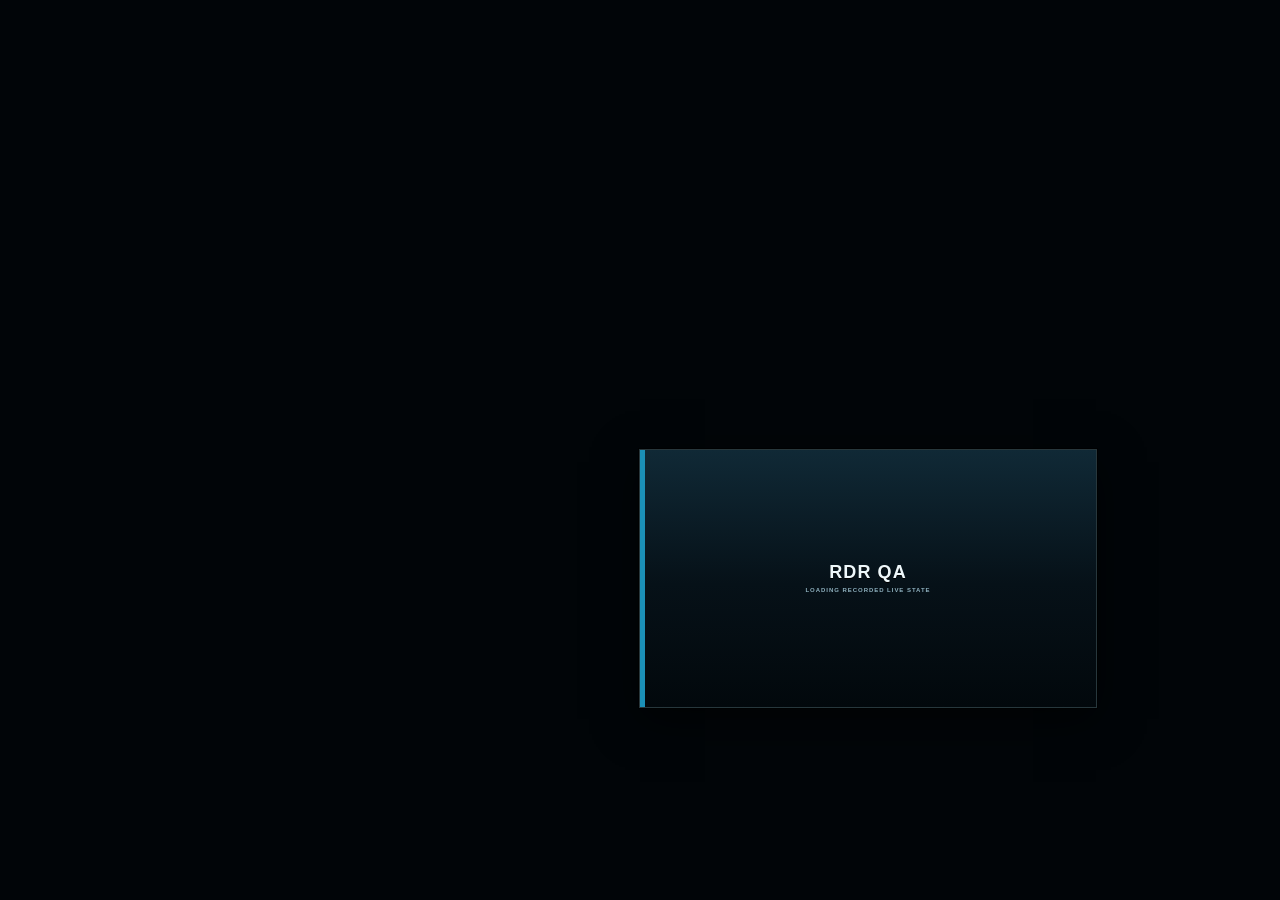
==== qa/replay.html @ ed0e1a22 "Promote QA-verified broadcast v7" ====
<!doctype html>
<html lang="en">
<head>
  <meta charset="utf-8">
  <meta name="viewport" content="width=device-width,initial-scale=1,maximum-scale=1">
  <link rel="stylesheet" href="../styles.css">
  <title>RDR deterministic QA replay</title>
</head>
<body>
  <main id="shell">
    <section id="panel" data-version="qa-replay" data-ready="false" data-view="florida" data-engine="fixture" data-layout="broadcast-v7" data-radar="loading" data-freshness="live" data-surface="loading">
      <canvas id="display" width="456" height="257"></canvas>
      <div id="boot"><b>RDR QA</b><span>LOADING RECORDED LIVE STATE</span></div>
    </section>
  </main>
  <script src="../core.js"></script>
  <script src="../radar.js"></script>
  <script src="../context.js"></script>
  <script src="../render.js"></script>
  <script src="../broadcast.js"></script>
  <script src="replay.js"></script>
</body>
</html>
---- styles.css ----
:root{--w:456px;--h:257px}
*{box-sizing:border-box}
html,body{margin:0;width:100%;height:100%;overflow:hidden;background:#010508;color:#edf7fa;font-family:Arial,Helvetica,sans-serif}
body{display:grid;place-items:center}
#shell{position:relative;width:100vw;height:100vh;overflow:hidden;background:#010508}
#panel{position:absolute;left:50%;top:50%;width:var(--w);height:var(--h);transform-origin:center center;background:#061118;overflow:hidden;box-shadow:0 0 0 1px rgba(142,193,213,.28),0 0 0 2px rgba(0,0,0,.72),0 12px 42px rgba(0,0,0,.62)}
#display{display:block;width:456px;height:257px;background:#061118}
#boot{position:absolute;inset:0;z-index:5;display:grid;place-content:center;justify-items:center;gap:6px;text-align:center;background:linear-gradient(180deg,#102936 0,#061118 52%,#02080c 100%);transition:opacity .22s ease,visibility .22s ease}
#boot::before{content:"";position:absolute;left:0;top:0;bottom:0;width:5px;background:#1b90b7}
#boot b{font:800 18px/1 Arial,Helvetica,sans-serif;letter-spacing:.06em;color:#eef8fb;text-shadow:0 1px 0 #000}
#boot span{font:800 6px/1.2 Arial,Helvetica,sans-serif;letter-spacing:.16em;color:#8fb1bf}
#boot.off{opacity:0;visibility:hidden;pointer-events:none}
#panel[data-freshness="delayed"] #display{filter:saturate(.94)}
#panel[data-freshness="stale"] #display{filter:saturate(.72) contrast(.94)}
@media (prefers-reduced-motion:reduce){#boot{transition:none}}
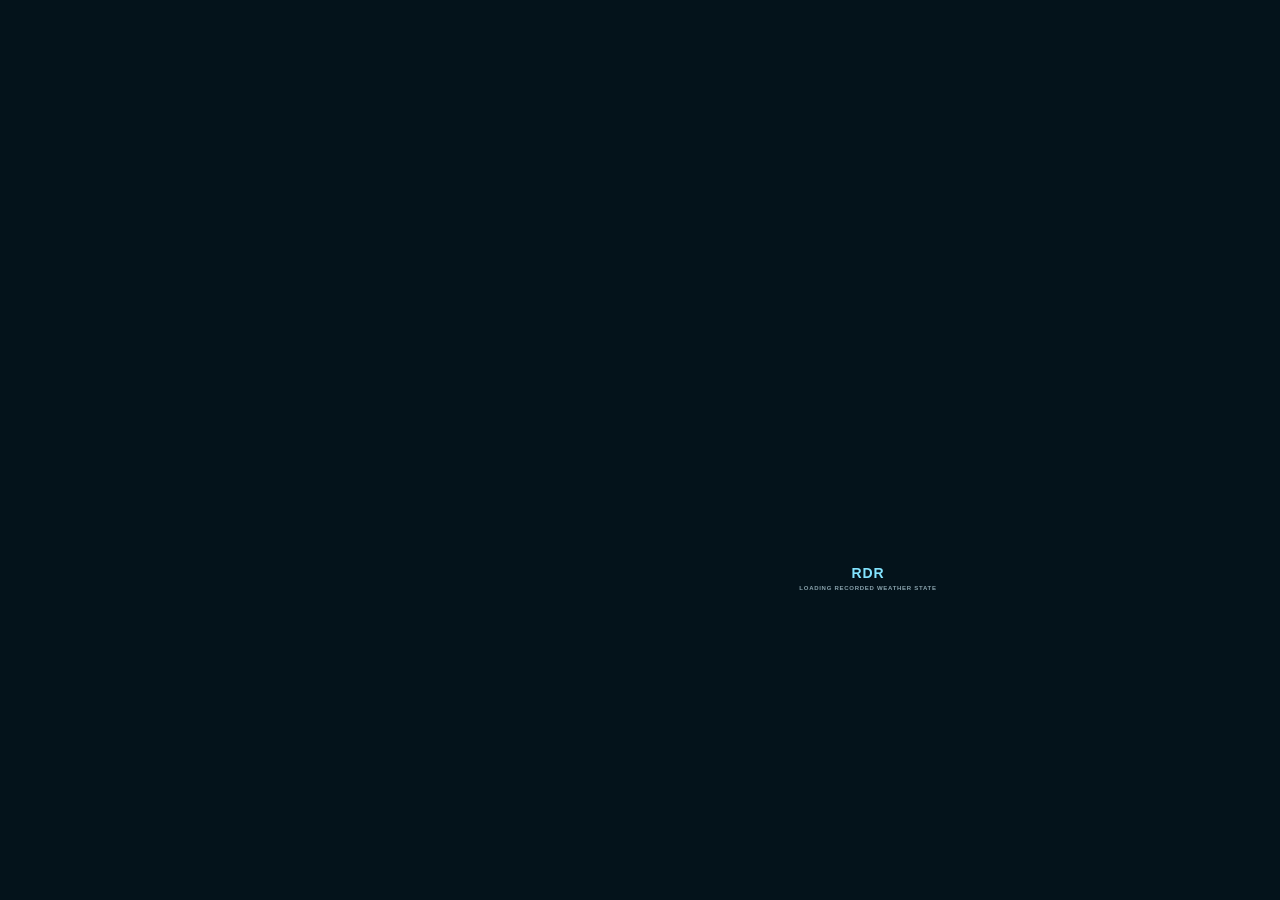
==== commit 43951a58: "Update deterministic replay for enterprise v8" ====
--- a/qa/replay.html
+++ b/qa/replay.html
@@ -1,23 +1 @@
-<!doctype html>
-<html lang="en">
-<head>
-  <meta charset="utf-8">
-  <meta name="viewport" content="width=device-width,initial-scale=1,maximum-scale=1">
-  <link rel="stylesheet" href="../styles.css">
-  <title>RDR deterministic QA replay</title>
-</head>
-<body>
-  <main id="shell">
-    <section id="panel" data-version="qa-replay" data-ready="false" data-view="florida" data-engine="fixture" data-layout="broadcast-v7" data-radar="loading" data-freshness="live" data-surface="loading">
-      <canvas id="display" width="456" height="257"></canvas>
-      <div id="boot"><b>RDR QA</b><span>LOADING RECORDED LIVE STATE</span></div>
-    </section>
-  </main>
-  <script src="../core.js"></script>
-  <script src="../radar.js"></script>
-  <script src="../context.js"></script>
-  <script src="../render.js"></script>
-  <script src="../broadcast.js"></script>
-  <script src="replay.js"></script>
-</body>
-</html>
+<!doctype html><html lang="en"><head><meta charset="utf-8"><meta name="viewport" content="width=device-width,initial-scale=1,maximum-scale=1"><link rel="stylesheet" href="../styles.css"><title>RDR V8 QA</title></head><body><main id="shell"><section id="panel" data-version="qa-v8" data-ready="false" data-view="florida" data-engine="fixture" data-layout="enterprise-v8" data-radar="loading" data-freshness="live" data-surface="loading"><canvas id="display" width="456" height="257"></canvas><div id="boot"><b>RDR</b><span>LOADING RECORDED WEATHER STATE</span></div></section></main><script src="../core.js"></script><script src="../radar.js"></script><script src="../context.js"></script><script src="../render.js"></script><script src="../enterprise-map.js"></script><script src="../enterprise-overlays.js"></script><script src="../enterprise-ui.js"></script><script src="replay.js"></script></body></html>
--- a/styles.css
+++ b/styles.css
@@ -1,15 +1,11 @@
-:root{--w:456px;--h:257px}
+:root{color-scheme:dark;background:#04131b;font-family:Arial,Helvetica,sans-serif}
 *{box-sizing:border-box}
-html,body{margin:0;width:100%;height:100%;overflow:hidden;background:#010508;color:#edf7fa;font-family:Arial,Helvetica,sans-serif}
-body{display:grid;place-items:center}
-#shell{position:relative;width:100vw;height:100vh;overflow:hidden;background:#010508}
-#panel{position:absolute;left:50%;top:50%;width:var(--w);height:var(--h);transform-origin:center center;background:#061118;overflow:hidden;box-shadow:0 0 0 1px rgba(142,193,213,.28),0 0 0 2px rgba(0,0,0,.72),0 12px 42px rgba(0,0,0,.62)}
-#display{display:block;width:456px;height:257px;background:#061118}
-#boot{position:absolute;inset:0;z-index:5;display:grid;place-content:center;justify-items:center;gap:6px;text-align:center;background:linear-gradient(180deg,#102936 0,#061118 52%,#02080c 100%);transition:opacity .22s ease,visibility .22s ease}
-#boot::before{content:"";position:absolute;left:0;top:0;bottom:0;width:5px;background:#1b90b7}
-#boot b{font:800 18px/1 Arial,Helvetica,sans-serif;letter-spacing:.06em;color:#eef8fb;text-shadow:0 1px 0 #000}
-#boot span{font:800 6px/1.2 Arial,Helvetica,sans-serif;letter-spacing:.16em;color:#8fb1bf}
-#boot.off{opacity:0;visibility:hidden;pointer-events:none}
-#panel[data-freshness="delayed"] #display{filter:saturate(.94)}
-#panel[data-freshness="stale"] #display{filter:saturate(.72) contrast(.94)}
-@media (prefers-reduced-motion:reduce){#boot{transition:none}}
+html,body{margin:0;width:100%;height:100%;overflow:hidden;background:#04131b}
+body{position:relative}
+#shell{position:fixed;inset:0;overflow:hidden;background:#04131b}
+#panel{position:absolute;left:50%;top:50%;width:456px;height:257px;transform-origin:center center;background:#04131b;overflow:hidden;contain:layout paint size;isolation:isolate}
+#display{display:block;width:456px;height:257px;background:#04131b}
+#boot{position:absolute;inset:0;display:flex;flex-direction:column;align-items:center;justify-content:center;gap:5px;background:#04131b;color:#eaf6f9;letter-spacing:.06em;transition:opacity .16s ease;pointer-events:none}
+#boot b{font-size:14px;line-height:1;font-weight:900;color:#83e4ff}
+#boot span{font-size:6px;font-weight:800;color:#8aa3ad;letter-spacing:.12em}
+#boot.off{opacity:0;visibility:hidden}
